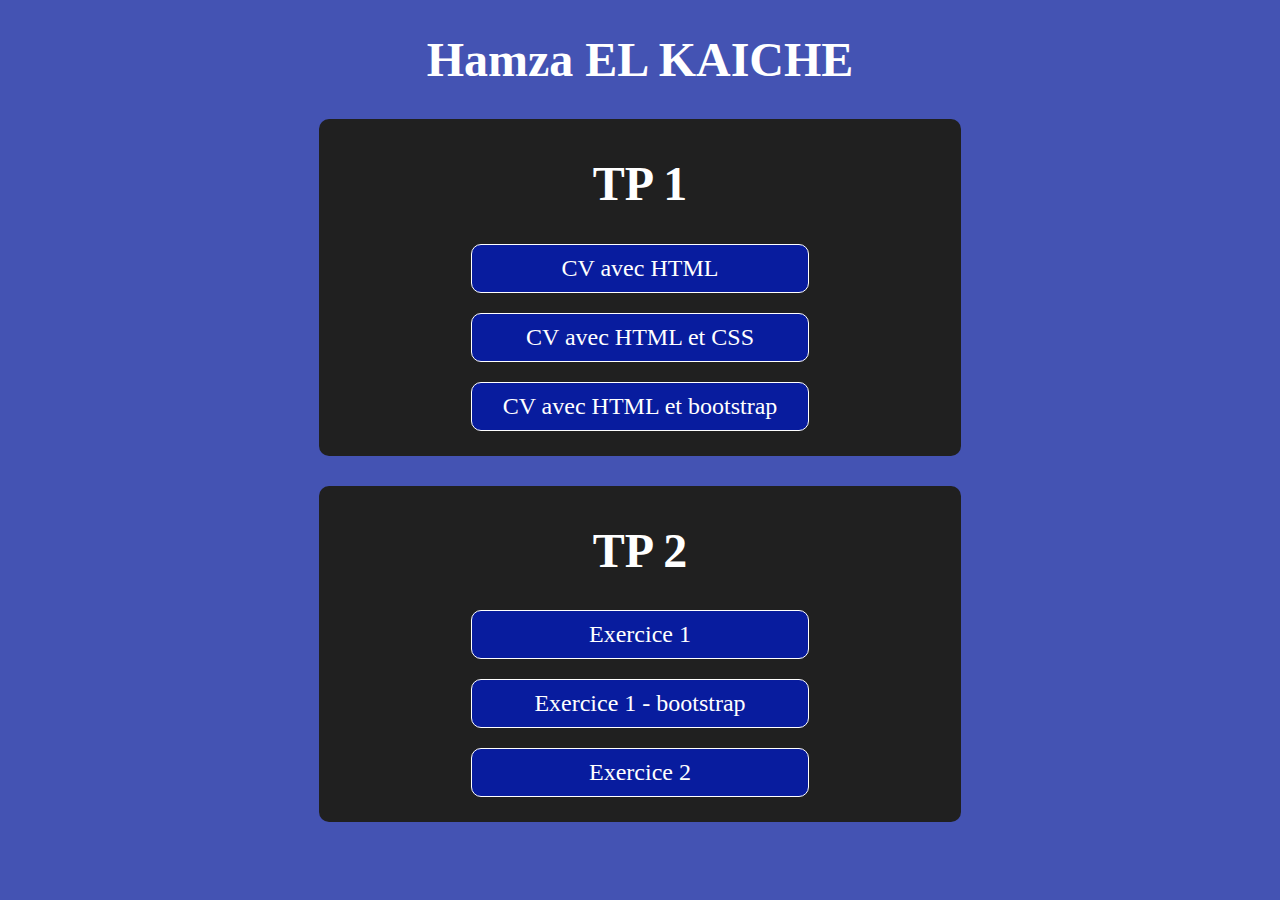
==== index.html @ a06b60b9 "added tp2" ====
<!DOCTYPE html>
<html>
  <head>
    <link href="style.css" rel="stylesheet" type="text/css" />
    <title>webdev</title>
  </head>
  
  <body>
    <h1>Hamza EL KAICHE</h1>
    <div class="tp">
      <h1>TP 1</h1>
      <a href="tp1/html/index.html">CV avec HTML</a>
      <a href="tp1/html-css/index.html">CV avec HTML et CSS</a>
      <a href="tp1/html-bootstrap/index.html">CV avec HTML et bootstrap</a>
    </div>
    <div class="tp">
      <h1>TP 2</h1>
      <a href="tp2/ex1.html">Exercice 1</a>
      <a href="tp2/ex1-bootstrap.html">Exercice 1 - bootstrap</a>
      <a href="tp2/ex2.html">Exercice 2</a>
    </div>
  </body>
</html>
---- style.css ----
body {
    background-color: #4453b3;
    font-size: 24px;
    text-align: center;
    color: white;
}

a {
    display: block;
    text-align: center;
    padding: 10px;
    margin: 20px auto;
    width: 50%;
    text-decoration: none;
    border: 1px solid white;
    border-radius: 10px;
    color: white;
    background-color: #081c9e;
}

a:hover {
    opacity: 0.8;
}

.tp {
    background-color: #202020;
    border-radius: 10px;
    width: 50%;
    margin: 30px auto;
    padding: 5px;
}
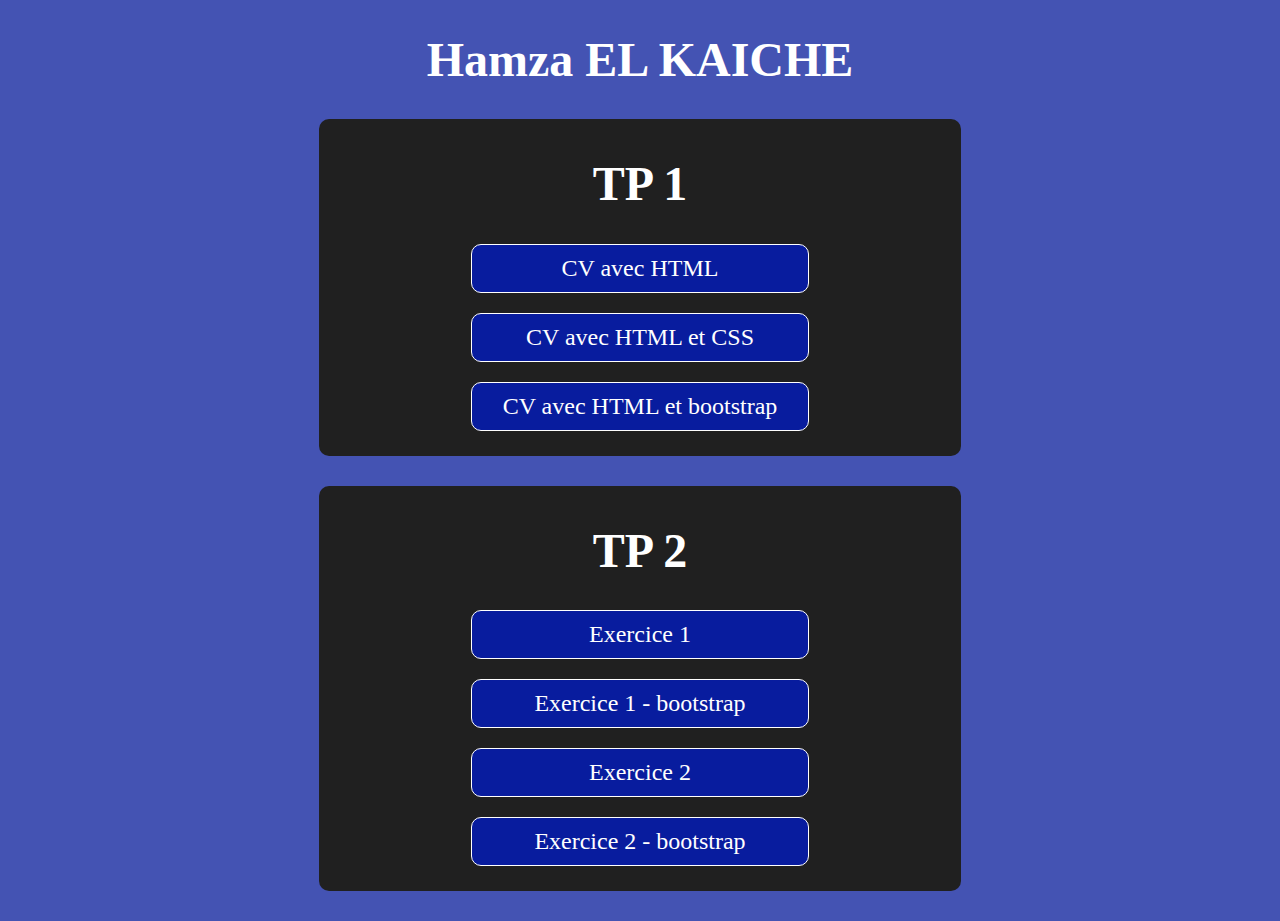
==== commit 06f49f58: "major updates" ====
--- a/index.html
+++ b/index.html
@@ -18,6 +18,7 @@
       <a href="tp2/ex1.html">Exercice 1</a>
       <a href="tp2/ex1-bootstrap.html">Exercice 1 - bootstrap</a>
       <a href="tp2/ex2.html">Exercice 2</a>
+      <a href="tp2/ex2-bootstrap.html">Exercice 2 - bootstrap</a>
     </div>
   </body>
 </html>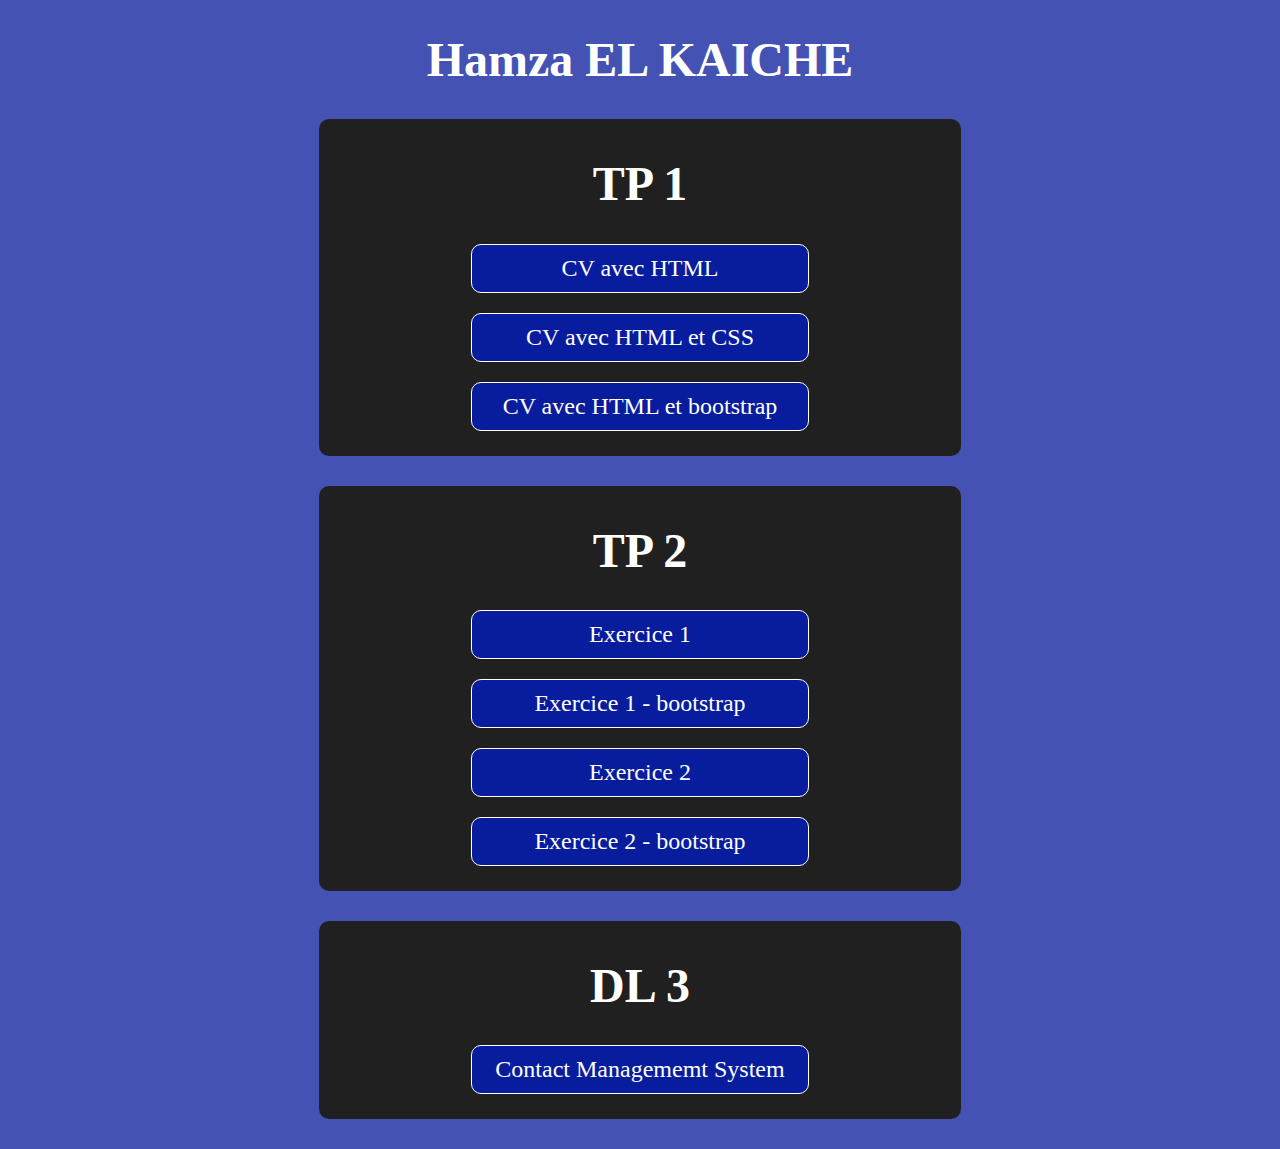
==== commit f0cc234a: "dl3" ====
--- a/index.html
+++ b/index.html
@@ -9,16 +9,20 @@
     <h1>Hamza EL KAICHE</h1>
     <div class="tp">
       <h1>TP 1</h1>
-      <a href="tp1/html/index.html">CV avec HTML</a>
-      <a href="tp1/html-css/index.html">CV avec HTML et CSS</a>
-      <a href="tp1/html-bootstrap/index.html">CV avec HTML et bootstrap</a>
+      <a href="tp1/html/index.html" target="_blank">CV avec HTML</a>
+      <a href="tp1/html-css/index.html" target="_blank">CV avec HTML et CSS</a>
+      <a href="tp1/html-bootstrap/index.html" target="_blank">CV avec HTML et bootstrap</a>
     </div>
     <div class="tp">
       <h1>TP 2</h1>
-      <a href="tp2/ex1.html">Exercice 1</a>
-      <a href="tp2/ex1-bootstrap.html">Exercice 1 - bootstrap</a>
-      <a href="tp2/ex2.html">Exercice 2</a>
-      <a href="tp2/ex2-bootstrap.html">Exercice 2 - bootstrap</a>
+      <a href="tp2/ex1.html" target="_blank">Exercice 1</a>
+      <a href="tp2/ex1-bootstrap.html" target="_blank">Exercice 1 - bootstrap</a>
+      <a href="tp2/ex2.html" target="_blank">Exercice 2</a>
+      <a href="tp2/ex2-bootstrap.html" target="_blank">Exercice 2 - bootstrap</a>
+    </div>
+    <div class="tp">
+      <h1>DL 3</h1>
+      <a href="https://contacts.infinityfreeapp.com">Contact Managememt System</a>
     </div>
   </body>
 </html>